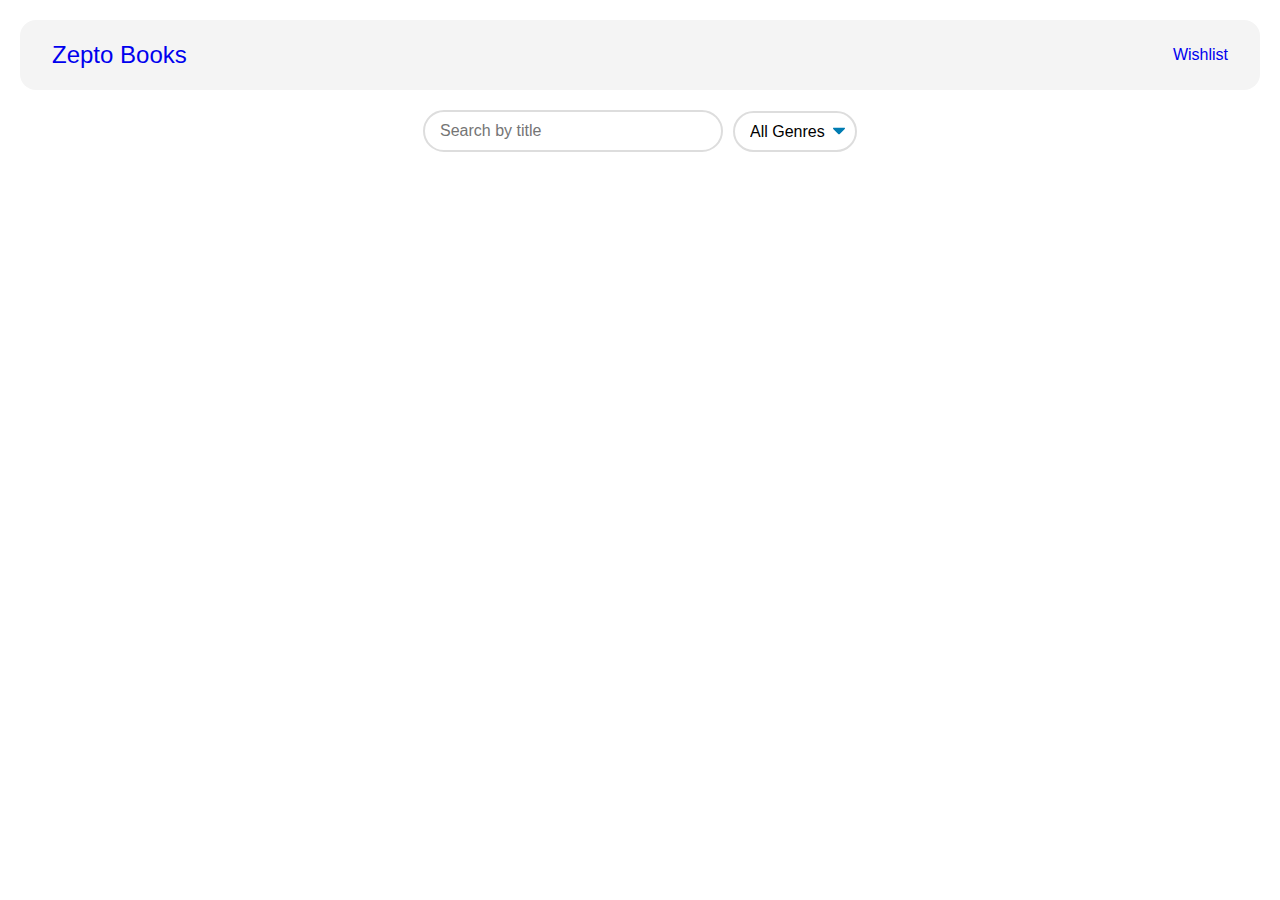
==== index.html @ 177cffba "added project, fetching data, showing details" ====
<!DOCTYPE html>
<html lang="en">
  <head>
    <meta charset="UTF-8" />
    <meta name="viewport" content="width=device-width, initial-scale=1.0" />
    <title>Zepto Books</title>
    <link rel="stylesheet" href="css/styles.css" />
  </head>
  <body>
    <header>
      <nav>
        <ul>
          <li><a href="index.html" class="home">Zepto Books</a></li>
          <li><a href="wishlist.html">Wishlist</a></li>
        </ul>
      </nav>
    </header>

    <main>
      <!-- search -->
      <div id="search-container">
        <input type="search" id="search-input" placeholder="Search by title" />

        <select id="genre-filter">
          <option value="">All Genres</option>
          <!-- Genres will be populated dynamically -->
        </select>
      </div>

      <!-- book list -->
      <div id="books-container"></div>

      <!-- pagination -->
      <div id="pagination"></div>
    </main>

    <script src="mock/book_list.js"></script>
    <script src="js/api.js"></script>
    <script src="js/search.js"></script>
    <script src="js/wishlist.js"></script>
    <script src="js/pagination.js"></script>
    <script src="js/main.js"></script>
  </body>
</html>
---- css/styles.css ----
/* Basic reset */
* {
  margin: 0;
  padding: 0;
  box-sizing: border-box;
}

body {
  font-family: Arial, sans-serif;
  line-height: 1.6;
  padding: 20px;
}

header {
  background-color: #f4f4f4;
  padding: 1rem 2rem;
  border-radius: 1rem;
  margin-bottom: 1rem;
}

nav ul {
  list-style-type: none;
  display: flex;
  align-items: center;
  justify-content: space-between;
  gap: 1rem;
}

nav ul li .home {
  font-size: 24px;
  text-decoration: none;
}

nav ul li a {
  text-decoration: none;
}

nav ul li a:hover {
  text-decoration: underline;
}

main {
  max-width: 1200px;
  margin: 0 auto;
}

#search-container {
  display: flex;
  justify-content: center;
  align-items: center;
  gap: 10px;
  margin: 20px 0;
}

#search-input,
#genre-filter {
  padding: 10px 15px;
  font-size: 16px;
  border: 2px solid #ddd;
  border-radius: 25px;
  outline: none;
  transition: all 0.3s ease;
}

#search-input {
  width: 300px;
}

#search-input:focus {
  border-color: #4a90e2;
  box-shadow: 0 0 5px rgba(74, 144, 226, 0.5);
}

#genre-filter {
  background-color: white;
  cursor: pointer;
}

#genre-filter:hover,
#genre-filter:focus {
  border-color: #4a90e2;
}

/* Custom arrow for select */
#genre-filter {
  appearance: none;
  -webkit-appearance: none;
  -moz-appearance: none;
  background-image: url("data:image/svg+xml;charset=US-ASCII,%3Csvg%20xmlns%3D%22http%3A%2F%2Fwww.w3.org%2F2000%2Fsvg%22%20width%3D%22292.4%22%20height%3D%22292.4%22%3E%3Cpath%20fill%3D%22%23007CB2%22%20d%3D%22M287%2069.4a17.6%2017.6%200%200%200-13-5.4H18.4c-5%200-9.3%201.8-12.9%205.4A17.6%2017.6%200%200%200%200%2082.2c0%205%201.8%209.3%205.4%2012.9l128%20127.9c3.6%203.6%207.8%205.4%2012.8%205.4s9.2-1.8%2012.8-5.4L287%2095c3.5-3.5%205.4-7.8%205.4-12.8%200-5-1.9-9.2-5.5-12.8z%22%2F%3E%3C%2Fsvg%3E");
  background-repeat: no-repeat;
  background-position: right 10px top 50%;
  background-size: 12px auto;
  padding-right: 30px;
}

#books-container {
  display: grid;
  grid-template-columns: repeat(auto-fill, minmax(200px, 1fr));
  gap: 1rem;
}

.book {
  border: 1px solid #ddd;
  border-radius: 8px;
  padding: 1rem;
  text-align: center;
  background-color: #fff;
  box-shadow: 0 2px 5px rgba(0, 0, 0, 0.1);
  transition: transform 0.3s ease;
  display: grid;
  gap: 0.5rem;
  grid-template-rows: 200px 1fr auto;
}

.book:hover {
  transform: translateY(-2px);
}

.book .book-image {
  width: 100%;
  height: 200px;
  margin-bottom: 0.5rem;
  border-radius: 0.25rem;
  overflow: hidden;
}

.book:hover .book-image img {
  transform: scale(1.2);
}

.book img {
  max-width: 100%;
  height: 100%;
  object-fit: contain;
  transition: transform 0.3s ease;
}

.book h3 {
  font-size: 1rem;
  margin-bottom: 0.5rem;
  color: #333;
  /* Limit to 2 lines */
  display: -webkit-box;
  -webkit-line-clamp: 2;
  -webkit-box-orient: vertical;
  overflow: hidden;
}

.book p {
  font-size: 0.8rem;
  color: #666;
  margin-bottom: 0.3rem;
}

.book .book-title-link {
  text-decoration: none;
  color: #333;
}

.book .book-title-link:hover {
  text-decoration: underline;
  color: #0066cc;
}

.book .author {
  font-style: italic;
}

.book .genre {
  font-size: 0.75rem;
}

.book .book-id {
  font-size: 0.7rem;
  color: #999;
}

.book .wishlist-btn {
  background-color: #0066cc;
  color: white;
  border: none;
  padding: 0.5rem 1rem;
  border-radius: 4px;
  cursor: pointer;
  transition: background-color 0.3s ease;
  margin-top: 0.5rem;
}

.book .wishlist-btn:hover {
  background-color: #0052a3;
}

#pagination {
  margin-top: 1rem;
  text-align: center;
}

.error {
  color: red;
}

/* Add more styles as needed */

/* Media query for mobile responsiveness */
@media (max-width: 768px) {
  #books-container {
    grid-template-columns: repeat(auto-fill, minmax(150px, 1fr));
  }
}

/* Book Details Styles */
#book-details {
  max-width: 800px;
  margin: 0 auto;
  padding: 20px;
  background-color: #fff;
  box-shadow: 0 0 10px rgba(0, 0, 0, 0.1);
  border-radius: 8px;
}

.book-detail {
  display: flex;
  gap: 20px;
}

.book-detail .book-image {
  flex: 0 0 300px;
}

.book-detail .book-image img {
  width: 100%;
  height: auto;
  border-radius: 8px;
  box-shadow: 0 4px 8px rgba(0, 0, 0, 0.1);
}

.book-detail .book-info {
  flex: 1;
}

.book-detail .book-title {
  font-size: 24px;
  color: #333;
  margin-bottom: 10px;
}

.book-detail .author,
.book-detail .genre,
.book-detail .book-id,
.book-detail .language,
.book-detail .download-count {
  margin-bottom: 8px;
  color: #666;
}

.book-detail .author {
  font-style: italic;
}

.book-detail .book-links {
  margin-top: 20px;
}

.book-detail .book-links h3 {
  font-size: 18px;
  margin-bottom: 10px;
}

.book-detail .book-links ul {
  list-style-type: none;
  padding: 0;
}

.book-detail .book-links li {
  margin-bottom: 5px;
}

.book-detail .book-links a {
  color: #0066cc;
  text-decoration: none;
  transition: color 0.3s ease;
}

.book-detail .book-links a:hover {
  color: #004499;
  text-decoration: underline;
}

/* Responsive design for book details */
@media (max-width: 768px) {
  .book-detail {
    flex-direction: column;
  }

  .book-detail .book-image {
    flex: 0 0 auto;
    margin-bottom: 20px;
  }
}
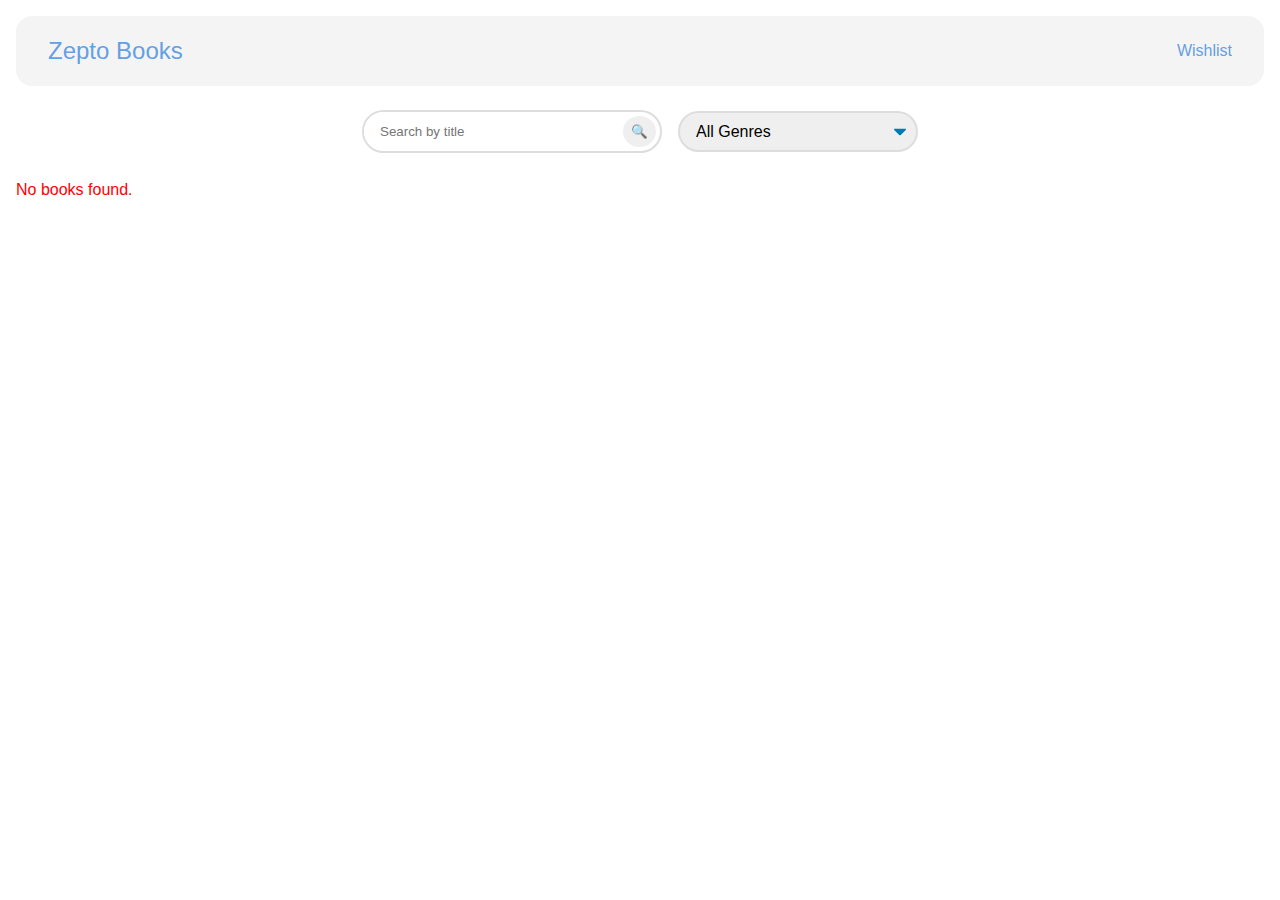
==== commit 1d803b31: "search, genre, wishlist done" ====
--- a/index.html
+++ b/index.html
@@ -7,6 +7,7 @@
     <link rel="stylesheet" href="css/styles.css" />
   </head>
   <body>
+    <!-- header -->
     <header>
       <nav>
         <ul>
@@ -19,11 +20,22 @@
     <main>
       <!-- search -->
       <div id="search-container">
-        <input type="search" id="search-input" placeholder="Search by title" />
+        <form id="search-form" class="search-form">
+          <input type="text" id="search-input" placeholder="Search by title" />
+          <button type="submit" aria-label="Search">🔍</button>
+        </form>
 
         <select id="genre-filter">
           <option value="">All Genres</option>
-          <!-- Genres will be populated dynamically -->
+          <option value="Fiction">Fiction</option>
+          <option value="Literature">Literature</option>
+          <option value="Gothic Fiction">Gothic Fiction</option>
+          <option value="Science Fiction by Women">
+            Science Fiction by Women
+          </option>
+          <option value="Poetry">Poetry</option>
+          <option value="Humour">Humour</option>
+          <option value="Travel & Geography">Travel & Geography</option>
         </select>
       </div>
 
@@ -34,6 +46,7 @@
       <div id="pagination"></div>
     </main>
 
+    <!-- scripts -->
     <script src="mock/book_list.js"></script>
     <script src="js/api.js"></script>
     <script src="js/search.js"></script>
--- a/css/styles.css
+++ b/css/styles.css
@@ -1,4 +1,3 @@
-/* Basic reset */
 * {
   margin: 0;
   padding: 0;
@@ -8,10 +7,22 @@
 body {
   font-family: Arial, sans-serif;
   line-height: 1.6;
-  padding: 20px;
-}
-
+  padding: 1rem;
+}
+
+.error {
+  color: red;
+}
+
+main {
+  max-width: 1440px;
+  margin: 0 auto;
+}
+
+/* header starts */
 header {
+  max-width: 1440px;
+  margin: 0 auto;
   background-color: #f4f4f4;
   padding: 1rem 2rem;
   border-radius: 1rem;
@@ -32,56 +43,83 @@
 }
 
 nav ul li a {
+  color: #4a91e2de;
   text-decoration: none;
 }
 
 nav ul li a:hover {
-  text-decoration: underline;
-}
-
-main {
-  max-width: 1200px;
-  margin: 0 auto;
-}
-
+  color: #4a91e2;
+}
+
+nav ul li a.active {
+  background: #4a91e2de;
+  color: white;
+  padding: 0.75rem 1rem;
+  border-radius: 0.5rem;
+}
+nav ul li a.active:hover {
+  background: #4a90e2;
+}
+/* header ends */
+
+/* search and genre starts */
 #search-container {
   display: flex;
   justify-content: center;
   align-items: center;
-  gap: 10px;
-  margin: 20px 0;
-}
-
-#search-input,
+  gap: 1rem;
+  flex-flow: row wrap;
+  margin: 1.5rem 0;
+}
+
+.search-form {
+  width: 300px;
+  padding: 0rem;
+  padding-right: 0.25rem;
+  border: 2px solid #ddd;
+  border-radius: 2rem;
+  transition: all 0.3s ease;
+  overflow: hidden;
+  display: flex;
+  align-items: center;
+}
+
+.search-form:hover {
+  border: 2px solid #4a91e2;
+}
+
+.search-form input {
+  padding: 0.75rem 1rem;
+  outline: none;
+  border: none;
+  flex: 1;
+}
+
+.search-form button {
+  border: 1px solid #4a91e2de;
+  padding: 0.5rem;
+  border: none;
+  border-radius: 50%;
+  cursor: pointer;
+}
+.search-form button:hover {
+  background: #4a91e2;
+}
+
 #genre-filter {
-  padding: 10px 15px;
-  font-size: 16px;
+  padding: 0.625rem 1rem;
+  font-size: 1rem;
   border: 2px solid #ddd;
   border-radius: 25px;
   outline: none;
   transition: all 0.3s ease;
 }
 
-#search-input {
-  width: 300px;
-}
-
-#search-input:focus {
-  border-color: #4a90e2;
-  box-shadow: 0 0 5px rgba(74, 144, 226, 0.5);
-}
-
-#genre-filter {
-  background-color: white;
-  cursor: pointer;
-}
-
 #genre-filter:hover,
 #genre-filter:focus {
   border-color: #4a90e2;
 }
 
-/* Custom arrow for select */
 #genre-filter {
   appearance: none;
   -webkit-appearance: none;
@@ -92,10 +130,13 @@
   background-size: 12px auto;
   padding-right: 30px;
 }
-
-#books-container {
+/* search and genre ends */
+
+/* books and wishlist starts */
+#books-container,
+#wishlist-container {
   display: grid;
-  grid-template-columns: repeat(auto-fill, minmax(200px, 1fr));
+  grid-template-columns: repeat(auto-fill, minmax(250px, 1fr));
   gap: 1rem;
 }
 
@@ -170,67 +211,61 @@
   font-size: 0.75rem;
 }
 
-.book .book-id {
-  font-size: 0.7rem;
-  color: #999;
-}
-
-.book .wishlist-btn {
-  background-color: #0066cc;
-  color: white;
-  border: none;
-  padding: 0.5rem 1rem;
-  border-radius: 4px;
+.book .action-wrapper {
+  display: flex;
+  justify-content: space-between;
+  align-items: center;
+}
+
+.book .action-wrapper .book-id {
+  font-size: 0.75rem;
+  padding: 0.25rem 0.75rem;
+  margin: 0;
+  background: #eee;
+  border-radius: 0.5rem;
+}
+
+.book .action-wrapper .wishlist-btn {
+  border: 1px solid gray;
+  background: transparent;
+  width: 2rem;
+  height: 2rem;
+  border-radius: 10rem;
   cursor: pointer;
-  transition: background-color 0.3s ease;
-  margin-top: 0.5rem;
+  transition: border-color 0.3s ease;
 }
 
 .book .wishlist-btn:hover {
-  background-color: #0052a3;
-}
-
+  border-color: red;
+}
+/* books and wishlist ends */
+
+/* pagination starts */
 #pagination {
   margin-top: 1rem;
   text-align: center;
 }
 
-.error {
-  color: red;
-}
-
-/* Add more styles as needed */
-
-/* Media query for mobile responsiveness */
-@media (max-width: 768px) {
-  #books-container {
-    grid-template-columns: repeat(auto-fill, minmax(150px, 1fr));
-  }
-}
-
-/* Book Details Styles */
+/* book details starts */
 #book-details {
-  max-width: 800px;
-  margin: 0 auto;
-  padding: 20px;
+  margin: 2rem auto;
+  padding: 1.25rem;
   background-color: #fff;
-  box-shadow: 0 0 10px rgba(0, 0, 0, 0.1);
-  border-radius: 8px;
+  box-shadow: 0 0 0.75rem rgba(0, 0, 0, 0.1);
+  border-radius: 0.5rem;
 }
 
 .book-detail {
   display: flex;
-  gap: 20px;
+  gap: 2rem;
 }
 
 .book-detail .book-image {
-  flex: 0 0 300px;
+  flex: 0 0 350px;
 }
 
 .book-detail .book-image img {
-  width: 100%;
-  height: auto;
-  border-radius: 8px;
+  border-radius: 0.5rem;
   box-shadow: 0 4px 8px rgba(0, 0, 0, 0.1);
 }
 
@@ -239,17 +274,16 @@
 }
 
 .book-detail .book-title {
-  font-size: 24px;
+  font-size: 1.5rem;
   color: #333;
-  margin-bottom: 10px;
+  margin-bottom: 0.75rem;
 }
 
 .book-detail .author,
 .book-detail .genre,
-.book-detail .book-id,
 .book-detail .language,
 .book-detail .download-count {
-  margin-bottom: 8px;
+  margin-bottom: 0.5rem;
   color: #666;
 }
 
@@ -258,12 +292,12 @@
 }
 
 .book-detail .book-links {
-  margin-top: 20px;
+  margin-top: 1.25rem;
 }
 
 .book-detail .book-links h3 {
-  font-size: 18px;
-  margin-bottom: 10px;
+  font-size: 1.15rem;
+  margin-bottom: 0.75rem;
 }
 
 .book-detail .book-links ul {
@@ -272,7 +306,7 @@
 }
 
 .book-detail .book-links li {
-  margin-bottom: 5px;
+  margin-bottom: 0.4rem;
 }
 
 .book-detail .book-links a {
@@ -286,14 +320,14 @@
   text-decoration: underline;
 }
 
-/* Responsive design for book details */
-@media (max-width: 768px) {
+@media (max-width: 767px) {
   .book-detail {
     flex-direction: column;
   }
 
   .book-detail .book-image {
     flex: 0 0 auto;
-    margin-bottom: 20px;
+    margin-bottom: 1.25rem;
   }
 }
+/* book details ends */
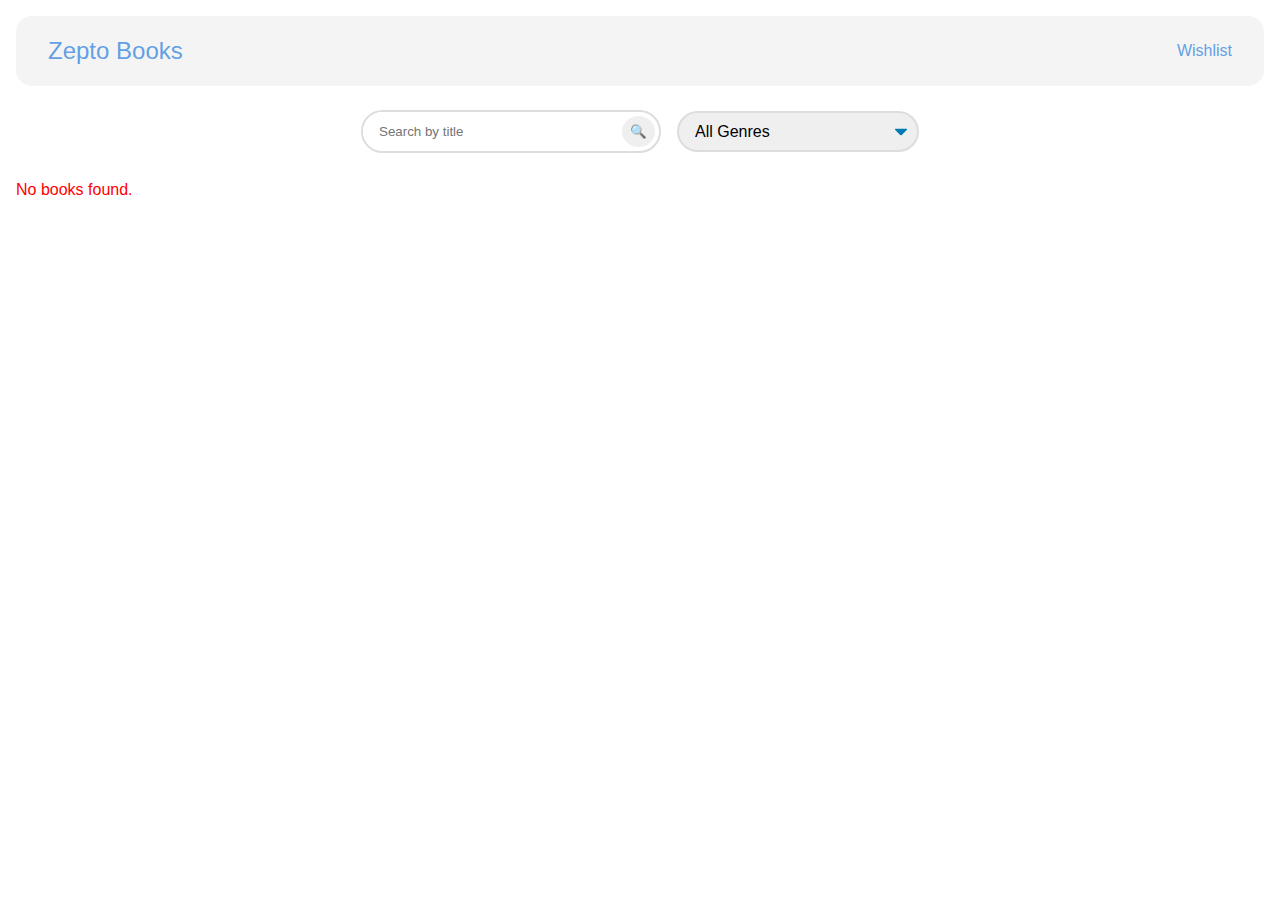
==== commit 37ca0545: "pagination added, styles have variables" ====
--- a/index.html
+++ b/index.html
@@ -3,10 +3,14 @@
   <head>
     <meta charset="UTF-8" />
     <meta name="viewport" content="width=device-width, initial-scale=1.0" />
+    <meta name="description" content="Zepto Books" />
     <title>Zepto Books</title>
     <link rel="stylesheet" href="css/styles.css" />
   </head>
   <body>
+    <!-- loader for api -->
+    <div id="loader" class="loader">Loading... Please wait.</div>
+
     <!-- header -->
     <header>
       <nav>
@@ -22,7 +26,9 @@
       <div id="search-container">
         <form id="search-form" class="search-form">
           <input type="text" id="search-input" placeholder="Search by title" />
-          <button type="submit" aria-label="Search">🔍</button>
+          <button type="submit" id="search-button" aria-label="Search">
+            🔍
+          </button>
         </form>
 
         <select id="genre-filter">
--- a/css/styles.css
+++ b/css/styles.css
@@ -1,3 +1,19 @@
+:root {
+  --color-white: #fff;
+  --color-black: #000;
+  --color-red: red;
+  --color-light-gray: #f4f4f4;
+  --color-medium-gray: #ddd;
+  --color-dark-gray: #666;
+  --color-darker-gray: #333;
+  --color-primary: #4a91e2;
+  --color-primary-dark: #4a90e2;
+  --color-primary-light: #4a91e2de;
+  --color-link: #0066cc;
+  --color-link-hover: #004499;
+  --color-loader-bg: rgba(250, 128, 114, 0.753);
+}
+
 * {
   margin: 0;
   padding: 0;
@@ -11,19 +27,37 @@
 }
 
 .error {
-  color: red;
+  color: var(--color-red);
 }
 
 main {
   max-width: 1440px;
   margin: 0 auto;
 }
+
+/* loader starts */
+.loader {
+  position: fixed;
+  top: -1rem;
+  left: 50%;
+  z-index: 3;
+  width: 90%;
+  transform: translate(-50%, 0%);
+  padding: 1rem 2rem;
+  text-align: center;
+  font-size: 1.5rem;
+  font-weight: bold;
+  background: var(--color-loader-bg);
+  border-radius: 1rem;
+  transition: all 0.3s ease;
+}
+/* loader ends */
 
 /* header starts */
 header {
   max-width: 1440px;
   margin: 0 auto;
-  background-color: #f4f4f4;
+  background-color: var(--color-light-gray);
   padding: 1rem 2rem;
   border-radius: 1rem;
   margin-bottom: 1rem;
@@ -43,22 +77,22 @@
 }
 
 nav ul li a {
-  color: #4a91e2de;
+  color: var(--color-primary-light);
   text-decoration: none;
 }
 
 nav ul li a:hover {
-  color: #4a91e2;
+  color: var(--color-primary);
 }
 
 nav ul li a.active {
-  background: #4a91e2de;
-  color: white;
+  background: var(--color-primary-light);
+  color: var(--color-white);
   padding: 0.75rem 1rem;
   border-radius: 0.5rem;
 }
 nav ul li a.active:hover {
-  background: #4a90e2;
+  background: var(--color-primary-dark);
 }
 /* header ends */
 
@@ -76,7 +110,7 @@
   width: 300px;
   padding: 0rem;
   padding-right: 0.25rem;
-  border: 2px solid #ddd;
+  border: 2px solid var(--color-medium-gray);
   border-radius: 2rem;
   transition: all 0.3s ease;
   overflow: hidden;
@@ -85,7 +119,7 @@
 }
 
 .search-form:hover {
-  border: 2px solid #4a91e2;
+  border: 2px solid var(--color-primary);
 }
 
 .search-form input {
@@ -96,20 +130,20 @@
 }
 
 .search-form button {
-  border: 1px solid #4a91e2de;
+  border: 1px solid var(--color-primary-light);
   padding: 0.5rem;
   border: none;
   border-radius: 50%;
   cursor: pointer;
 }
 .search-form button:hover {
-  background: #4a91e2;
+  background: var(--color-primary);
 }
 
 #genre-filter {
   padding: 0.625rem 1rem;
   font-size: 1rem;
-  border: 2px solid #ddd;
+  border: 2px solid var(--color-medium-gray);
   border-radius: 25px;
   outline: none;
   transition: all 0.3s ease;
@@ -117,7 +151,7 @@
 
 #genre-filter:hover,
 #genre-filter:focus {
-  border-color: #4a90e2;
+  border-color: var(--color-primary-dark);
 }
 
 #genre-filter {
@@ -128,7 +162,7 @@
   background-repeat: no-repeat;
   background-position: right 10px top 50%;
   background-size: 12px auto;
-  padding-right: 30px;
+  padding-right: 2rem;
 }
 /* search and genre ends */
 
@@ -141,11 +175,11 @@
 }
 
 .book {
-  border: 1px solid #ddd;
+  border: 1px solid var(--color-medium-gray);
   border-radius: 8px;
   padding: 1rem;
   text-align: center;
-  background-color: #fff;
+  background-color: var(--color-white);
   box-shadow: 0 2px 5px rgba(0, 0, 0, 0.1);
   transition: transform 0.3s ease;
   display: grid;
@@ -179,7 +213,7 @@
 .book h3 {
   font-size: 1rem;
   margin-bottom: 0.5rem;
-  color: #333;
+  color: var(--color-darker-gray);
   /* Limit to 2 lines */
   display: -webkit-box;
   -webkit-line-clamp: 2;
@@ -189,18 +223,18 @@
 
 .book p {
   font-size: 0.8rem;
-  color: #666;
+  color: var(--color-dark-gray);
   margin-bottom: 0.3rem;
 }
 
 .book .book-title-link {
   text-decoration: none;
-  color: #333;
+  color: var(--color-darker-gray);
 }
 
 .book .book-title-link:hover {
   text-decoration: underline;
-  color: #0066cc;
+  color: var(--color-link);
 }
 
 .book .author {
@@ -236,21 +270,57 @@
 }
 
 .book .wishlist-btn:hover {
-  border-color: red;
+  border-color: var(--color-red);
 }
 /* books and wishlist ends */
 
 /* pagination starts */
 #pagination {
-  margin-top: 1rem;
+  margin-top: 2rem;
   text-align: center;
-}
+  display: flex;
+  justify-content: center;
+  align-items: center;
+  gap: 0.5rem;
+}
+
+#pagination button {
+  background-color: transparent;
+  border: 1px solid var(--color-medium-gray);
+  color: var(--color-primary);
+  cursor: pointer;
+  width: 2.5rem;
+  height: 2.5rem;
+  display: grid;
+  place-items: center;
+  padding-top: 2px;
+  border-radius: 25rem;
+  transition: all 0.3s ease;
+}
+
+#pagination button:hover:not(:disabled) {
+  background-color: var(--color-primary);
+  color: var(--color-white);
+  border-color: var(--color-primary);
+}
+
+#pagination button:disabled {
+  opacity: 0.5;
+  cursor: not-allowed;
+}
+
+#pagination span {
+  margin: 0 1rem;
+  font-size: 0.9rem;
+  color: var(--color-dark-gray);
+}
+/* pagination ends */
 
 /* book details starts */
 #book-details {
   margin: 2rem auto;
   padding: 1.25rem;
-  background-color: #fff;
+  background-color: var(--color-white);
   box-shadow: 0 0 0.75rem rgba(0, 0, 0, 0.1);
   border-radius: 0.5rem;
 }
@@ -265,6 +335,9 @@
 }
 
 .book-detail .book-image img {
+  width: 100%;
+  height: auto;
+  object-fit: contain;
   border-radius: 0.5rem;
   box-shadow: 0 4px 8px rgba(0, 0, 0, 0.1);
 }
@@ -275,7 +348,7 @@
 
 .book-detail .book-title {
   font-size: 1.5rem;
-  color: #333;
+  color: var(--color-darker-gray);
   margin-bottom: 0.75rem;
 }
 
@@ -284,7 +357,7 @@
 .book-detail .language,
 .book-detail .download-count {
   margin-bottom: 0.5rem;
-  color: #666;
+  color: var(--color-dark-gray);
 }
 
 .book-detail .author {
@@ -310,13 +383,13 @@
 }
 
 .book-detail .book-links a {
-  color: #0066cc;
+  color: var(--color-link);
   text-decoration: none;
   transition: color 0.3s ease;
 }
 
 .book-detail .book-links a:hover {
-  color: #004499;
+  color: var(--color-link-hover);
   text-decoration: underline;
 }
 
